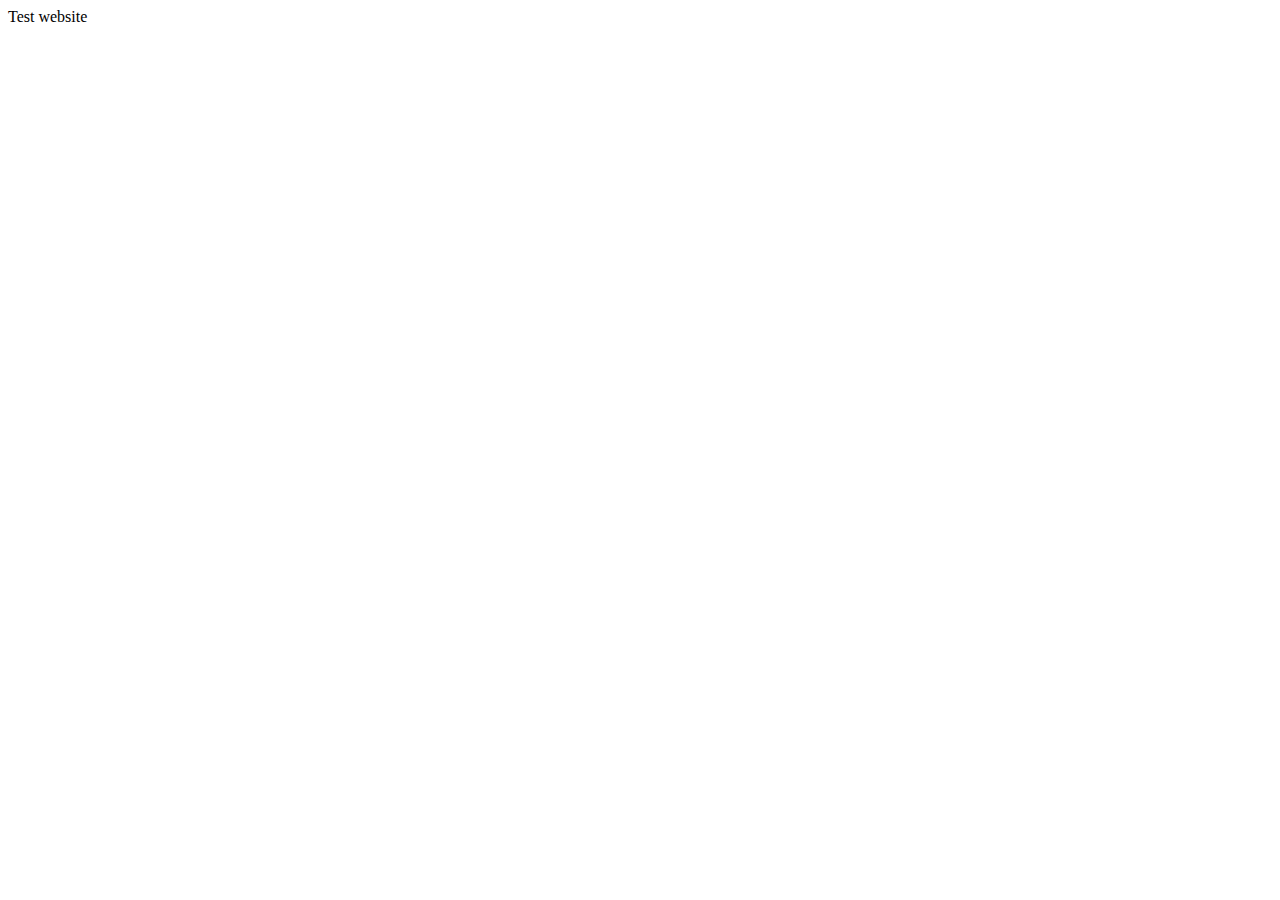
==== RepoOverview/Repo.html @ 1330e382 "Update Repo.html" ====
<!DOCTYPE html>
<html>
	<head>
		<meta charset="UTF-8">
		<title></title>
	</head>
	<body>
		Test website
		<div class="github-card" data-user="Jernestos" data-repo="Lab-Information-Security"></div>
		<script src="https://cdn.jsdelivr.net/gh/lepture/github-cards@latest/jsdelivr/widget.js"></script>
	</body>
</html>
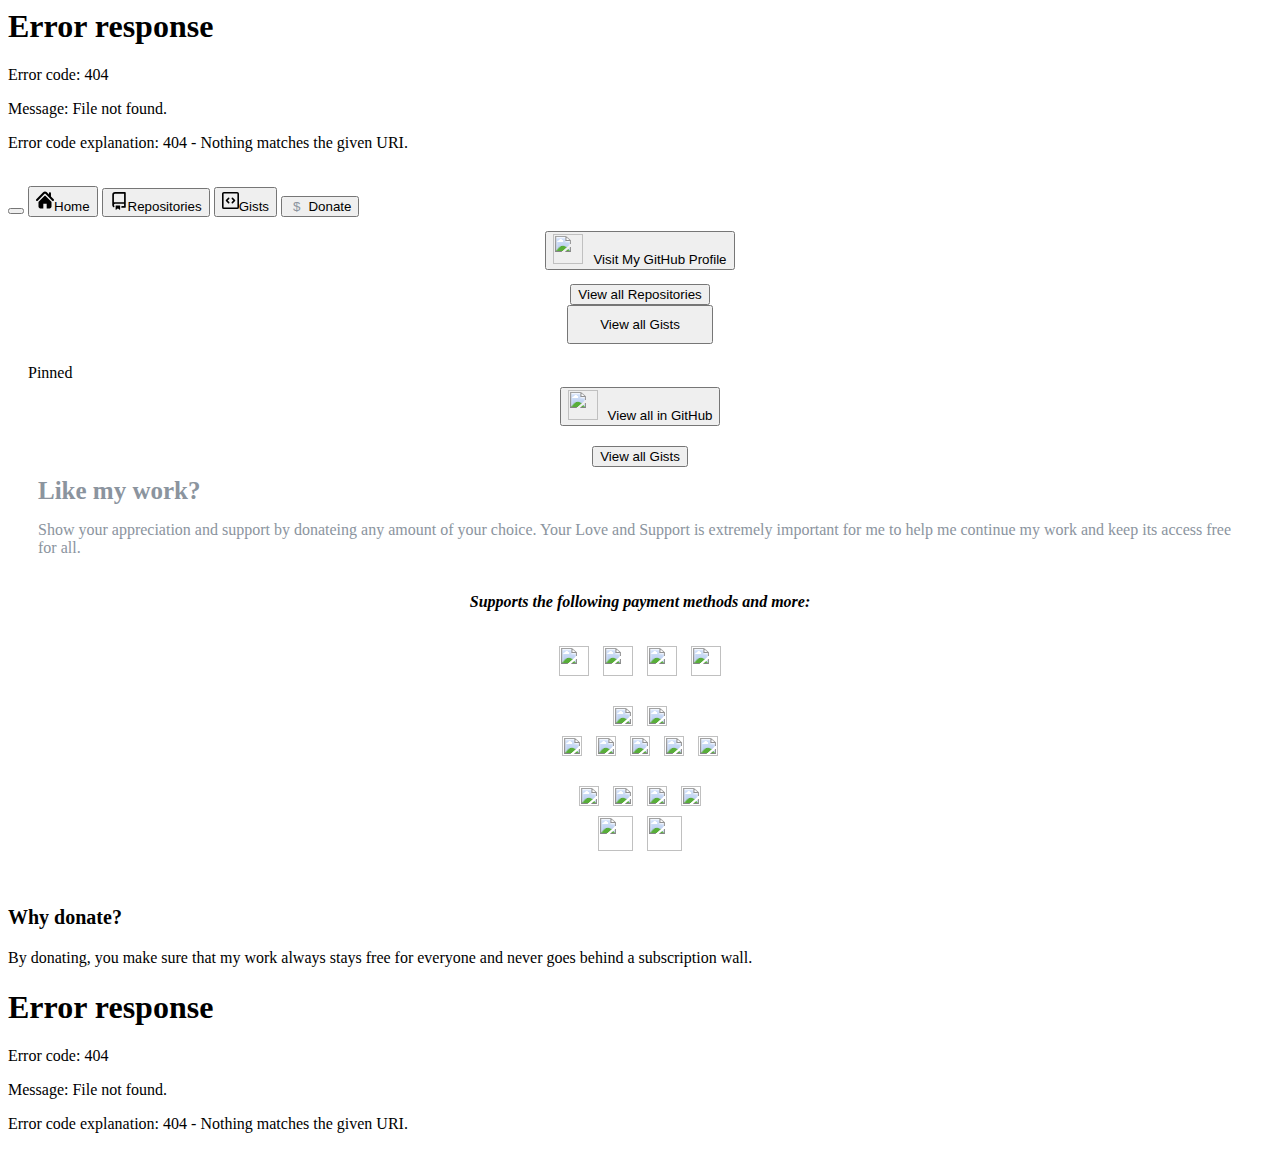
==== commit 52f902b5: "Update Repo.html" ====
--- a/RepoOverview/Repo.html
+++ b/RepoOverview/Repo.html
@@ -1,12 +1,213 @@
-<!DOCTYPE html>
-<html>
-	<head>
-		<meta charset="UTF-8">
-		<title></title>
-	</head>
-	<body>
-		Test website
-		<div class="github-card" data-user="Jernestos" data-repo="Lab-Information-Security"></div>
-		<script src="https://cdn.jsdelivr.net/gh/lepture/github-cards@latest/jsdelivr/widget.js"></script>
-	</body>
+<html lang="en">
+<head>
+<title>https://github.com/HiDe-Techno-Tips/HiDe-Techno-Tips.github.io</title>
+<script src="https://ajax.googleapis.com/ajax/libs/jquery/3.5.1/jquery.min.js"></script>
+<script src="https://gitlist.himdek.com/GitHubList.js"></script>
+<link rel="stylesheet" type="text/css" href="style.css">
+<meta charset="utf-8">
+<meta name="viewport" content="width=device-width, initial-scale=1">
+</head>
+
+<body>
+<header>
+<div id = "header"></div><br />
+<script src="https://apis.google.com/js/platform.js"></script>
+<div class="g-ytsubscribe" data-channelid="UCy3fBVKd0RMY05CgiiuGqSA" data-layout="" data-count="default"></div>
+</header>
+<script>
+fetch("header.txt").then(function(response) {
+	response.text().then(function(text) {
+		document.getElementById("header").innerHTML = text;
+	});
+});
+</script>
+
+<div id="tabbar" class="tab">
+  <div class="tabmenu" onclick="Menu()">
+    <div class="hamicon" id="menu">
+    <div class="bar1"></div>
+    <div class="bar2"></div>
+    <div class="bar3"></div>
+    </div>
+  </div>
+
+  <button class="activetab" id="activetab"></button>
+
+  <button class="tablinks" onclick="opentab(event, 'hometab');" id="home"><svg version="1.1" width="18px" height="22" viewBox="0 0 495.398 495.398">
+<path d="M487.083,225.514l-75.08-75.08V63.704c0-15.682-12.708-28.391-28.413-28.391c-15.669,0-28.377,12.709-28.377,28.391
+				v29.941L299.31,37.74c-27.639-27.624-75.694-27.575-103.27,0.05L8.312,225.514c-11.082,11.104-11.082,29.071,0,40.158
+				c11.087,11.101,29.089,11.101,40.172,0l187.71-187.729c6.115-6.083,16.893-6.083,22.976-0.018l187.742,187.747
+				c5.567,5.551,12.825,8.312,20.081,8.312c7.271,0,14.541-2.764,20.091-8.312C498.17,254.586,498.17,236.619,487.083,225.514z"/>
+<path d="M257.561,131.836c-5.454-5.451-14.285-5.451-19.723,0L72.712,296.913c-2.607,2.606-4.085,6.164-4.085,9.877v120.401
+				c0,28.253,22.908,51.16,51.16,51.16h81.754v-126.61h92.299v126.61h81.755c28.251,0,51.159-22.907,51.159-51.159V306.79
+				c0-3.713-1.465-7.271-4.085-9.877L257.561,131.836z"/>
+</svg>Home</button>
+
+  <button class="tablinks" onclick="opentab(event, 'repostab');" id="repos"><svg aria-hidden="true" height="20" viewBox="0 0 16 16" version="1.1" width="18" data-view-component="true"><path fill-rule="evenodd" d="M2 2.5A2.5 2.5 0 014.5 0h8.75a.75.75 0 01.75.75v12.5a.75.75 0 01-.75.75h-2.5a.75.75 0 110-1.5h1.75v-2h-8a1 1 0 00-.714 1.7.75.75 0 01-1.072 1.05A2.495 2.495 0 012 11.5v-9zm10.5-1V9h-8c-.356 0-.694.074-1 .208V2.5a1 1 0 011-1h8zM5 12.25v3.25a.25.25 0 00.4.2l1.45-1.087a.25.25 0 01.3 0L8.6 15.7a.25.25 0 00.4-.2v-3.25a.25.25 0 00-.25-.25h-3.5a.25.25 0 00-.25.25z"></path></svg>Repositories</button>
+
+  <button class="tablinks" onclick="opentab(event, 'giststab');" id="gists"><svg aria-hidden="true" height="21" viewBox="0 0 16 16" version="1.1" width="17" data-view-component="true"><path fill-rule="evenodd" d="M1.75 1.5a.25.25 0 00-.25.25v12.5c0 .138.112.25.25.25h12.5a.25.25 0 00.25-.25V1.75a.25.25 0 00-.25-.25H1.75zM0 1.75C0 .784.784 0 1.75 0h12.5C15.216 0 16 .784 16 1.75v12.5A1.75 1.75 0 0114.25 16H1.75A1.75 1.75 0 010 14.25V1.75zm9.22 3.72a.75.75 0 000 1.06L10.69 8 9.22 9.47a.75.75 0 101.06 1.06l2-2a.75.75 0 000-1.06l-2-2a.75.75 0 00-1.06 0zM6.78 6.53a.75.75 0 00-1.06-1.06l-2 2a.75.75 0 000 1.06l2 2a.75.75 0 101.06-1.06L5.31 8l1.47-1.47z"></path></svg>Gists</button>
+
+  <button class="tablinks" onclick="opentab(event, 'donatetab');" id="donate"><p style="color: #8b949e; background-color: inherit; display: inline-block; font-size:inherit; margin: 0px 4px; margin-right: 8px;">$</p>Donate</button>
+
+</div>
+
+<div id="hometab" class="tabcontent">
+	<div class="controls" style="margin: 0px 20px !important;">
+	<div style="padding: 14px 0px; text-align: center;">
+    	<a href="https://github.com/HiDe-Techno-Tips">
+			<button class="icontext"><img src="assets/GitHub-Mark-Light-120px-plus.png" width="30px" style="margin-right: 10px;">Visit My GitHub Profile</button>
+		</a>
+    </div>
+    <span class="horizontalspace"></span>
+	<div style="text-align: center;">
+		<div>
+    		<a href="https://github.com/HiDe-Techno-Tips?tab=repositories"><button>View all Repositories</button></a>
+    	</div>
+    	<div>
+        	<a href="https://gist.github.com/HimDek"><button style="padding: 10px 31px;">View all Gists</button></a>
+    	</div>
+    </div>
+    </div>
+    <p style="margin: 0px 20px; margin-top: 20px; margin-bottom: -15px;">Pinned</p>
+	<div id="pin" style="text-align: center;"></div>
+</div>
+
+<div id="repostab" class="tabcontent">
+	<div style="text-align: center; margin-top: 20px;">
+		<a href="https://github.com/HiDe-Techno-Tips?tab=repositories">
+			<button class="icontext"><img src="assets/GitHub-Mark-Light-120px-plus.png" width="30px" style="margin-right: 10px;">View all in GitHub</button>
+		</a>
+	</div>
+</div>
+
+<div id="giststab" class="tabcontent">
+	<div style="text-align: center; margin-top: 20px;">
+		<a href="https://gist.github.com/HimDek">
+			<button>View all Gists</button>
+		</a>
+	</div>
+</div>
+
+<script>
+pinElement = document.getElementById("pin");
+
+gitpin("https://api.github.com/repos/HiDe-Techno-Tips/Blackeye-for-Windows", "repo", pinElement);
+gitpin("https://api.github.com/repos/HiDe-Techno-Tips/Windows-Activator", "repo", pinElement);
+gitpin("https://api.github.com/repos/HiDe-Techno-Tips/Mouse2Gamepad_for_Yuzu", "repo", pinElement);
+gitpin("https://api.github.com/repos/HiDe-Techno-Tips/yuzu-Early-Access-Launcher", "repo", pinElement);
+
+gitpin("https://api.github.com/gists/49a3cd23e9a931eb8920423a0fb3668a", "gist", pinElement);
+gitpin("https://api.github.com/gists/e09340eae2861e1ad8b7f6bdba5ee9ff", "gist", pinElement);
+gitpin("https://api.github.com/gists/eb8704e2da1d98240153165743960e17", "gist", pinElement);
+
+const loaded = new Event("loaded");
+
+listrepos("HiDe-Techno-Tips", document.getElementById("repostab")).then(reposcount => {
+	document.getElementById("repos").innerHTML = document.getElementById("repos").innerHTML + " <span>" + reposcount.toString() + "</span>";
+	document.dispatchEvent(loaded);
+});
+
+listgists("HimDek", document.getElementById("giststab")).then(gistscount => {
+	document.getElementById("gists").innerHTML = document.getElementById("gists").innerHTML + " <span>" + gistscount.toString() + "</span>";
+	document.dispatchEvent(loaded);
+});
+</script>
+
+<div id="donatetab" class="tabcontent">
+	<div style="padding: 10px 30px; color: #8b949e">
+            	<b style="font-size:25px; margin: 10px 0px;">Like my work?</b>
+		<p>Show your appreciation and support by donateing any amount of your choice. Your Love and Support is extremely important for me to help me continue my work and keep its access free for all.</p>
+	</div>
+	<form style="text-align: center; margin: 0px;"><script src="https://checkout.razorpay.com/v1/payment-button.js" data-payment_button_id="pl_IVdwWFLAhvW3qO" async></script></form>
+	<div style="text-align:center; padding: 10px;">
+		<b><i>Supports the following payment methods and more:</i></b>
+		<div style="margin: 20px; padding-top: 10px;">
+			<img height=30px style="margin: 5px;" src="assets/Visa.png"></img>
+        		<img height=30px style="margin: 5px;" src="assets/MasterCard.png"></img>
+        		<img height=30px style="margin: 5px;" src="assets/Maestro.png"></img>
+        		<img height=30px style="margin: 5px;" src="assets/RuPay.png"></img>
+		</div>
+    		<div style="margin: 20px">
+    			<div>
+				<img height=20px style="margin: 5px;" src="assets/BHIM.png"></img>
+        			<img height=20px style="margin: 5px;" src="assets/UPI.png"></img>
+        		</div>
+        		<div>
+        			<img height=20px style="margin: 5px;" src="assets/GPay.png"></img>
+        			<img height=20px style="margin: 5px;" src="assets/PhonePe.png"></img>
+           	 		<img height=20px style="margin: 5px;" src="assets/PayTM.png"></img>
+           	 		<img height=20px style="margin: 5px;" src="assets/AmazonPay.png"></img>
+           	 		<img height=20px style="margin: 5px;" src="assets/WhatsApp.png"></img>
+        		</div>
+		</div>
+        	<div style="margin: 20px">
+    			<div>
+				<img height=20px style="margin: 5px;" src="assets/PayPal.png"></img>
+    				<img height=20px style="margin: 5px;" src="assets/MobiKwik.png"></img>
+        			<img height=20px style="margin: 5px;" src="assets/FreeCharge.png"></img>
+        			<img height=20px style="margin: 5px;" src="assets/OlaMoney.png"></img>
+    			</div>
+    			<div>
+    				<img height=35px style="margin: 5px;" src="assets/AirtelMoney.png"></img>
+        			<img height=35px style="margin: 5px;" src="assets/JioMoney.png"></img>
+    			</div>
+		</div>
+	</div>
+	<div class="box">
+		<p style="font-size:20px;"><b>Why donate?</b></p>
+		<p>By donating, you make sure that my work always stays free for everyone and never goes behind a subscription wall.</p>
+	</div>
+</div>
+
+<script>
+function opentab(evt, tabName) {
+	var i, tablinks;
+
+	var tabcontent;
+	tabcontent = document.getElementsByClassName("tabcontent");
+	for (i = 0; i < tabcontent.length; i++) {
+		tabcontent[i].style.display = "none";
+	}
+
+	tablinks = document.getElementsByClassName("tablinks");
+	for (i = 0; i < tablinks.length; i++) {
+		tablinks[i].className = tablinks[i].className.replace(" active", "");
+	}
+	document.getElementById("activetab").innerHTML=document.getElementById(tabName.replace('tab', '')).innerHTML;
+	document.getElementById(tabName).style.display = "block";
+	evt.currentTarget.className += " active";
+    window.history.replaceState(null, null, "?tab=" + tabName.replace('tab', ''));
+}
+
+const urlParams = new URLSearchParams(window.location.search);
+const tab = urlParams.get('tab');
+
+document.addEventListener("loaded", hasloaded, false);
+function hasloaded(e) {
+	document.getElementById('home').click();
+	document.getElementById(tab).click();
+}
+
+function Menu(icon) {
+	var x = document.getElementById("tabbar");
+	if (x.className === "tab") {
+		x.className += " responsive";
+	} else {
+		x.className = "tab";
+	}
+}
+</script>
+
+<footer>
+<div id = "footer"></div>
+</footer>
+<script>
+fetch("footer.txt").then(function(response) {
+	response.text().then(function(text) {
+		document.getElementById("footer").innerHTML = text;
+	});
+});
+</script>
+
+</body>
 </html>